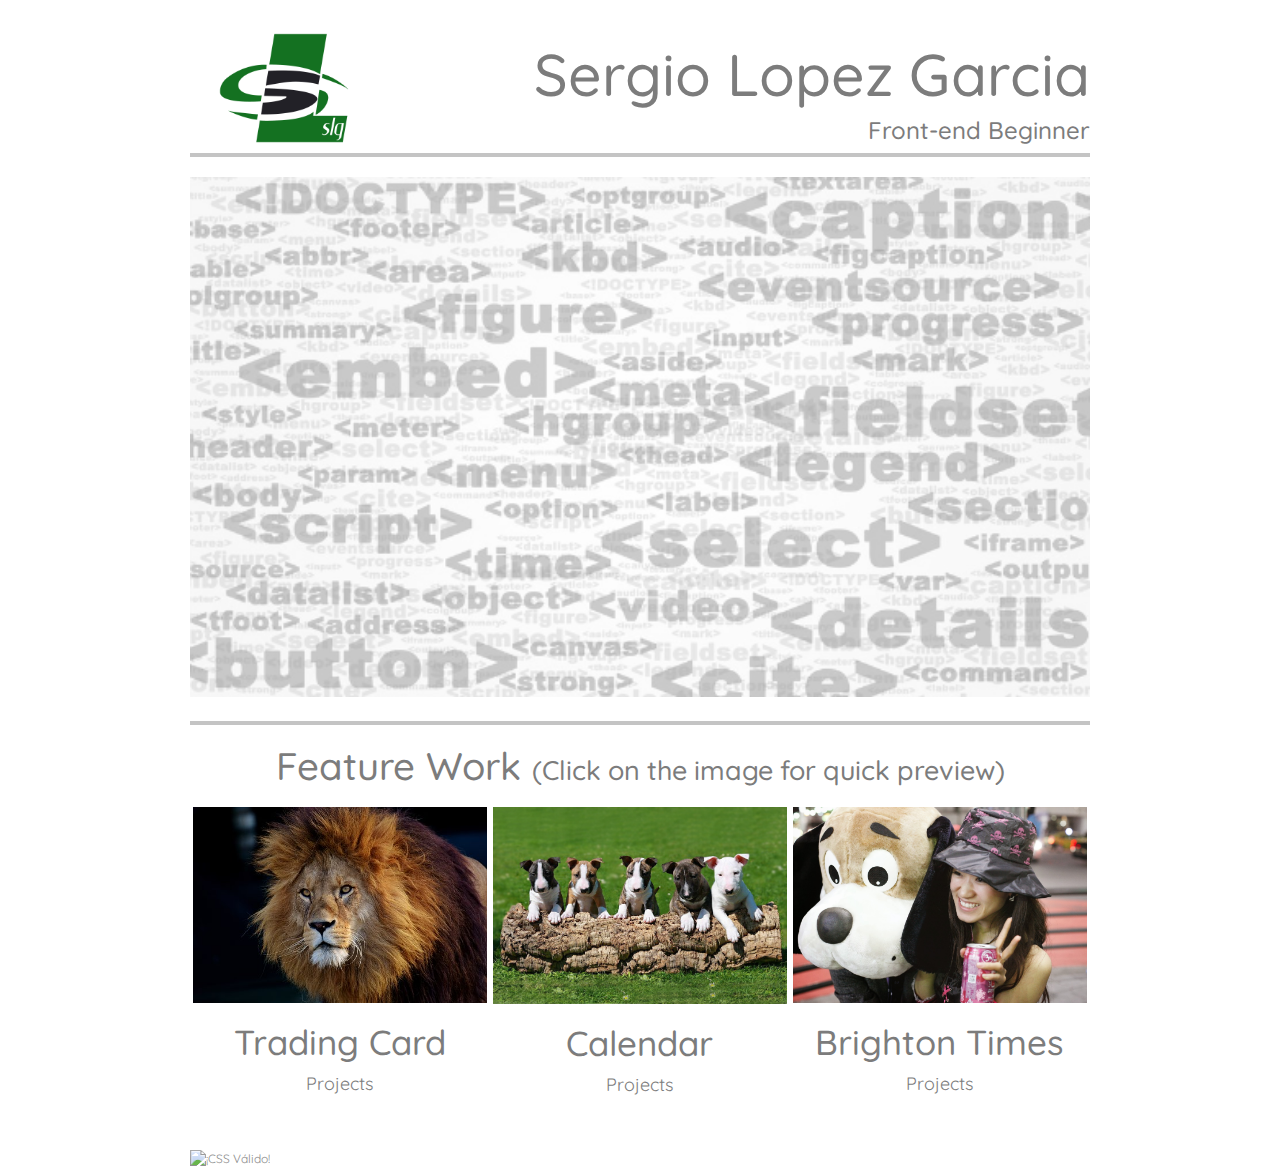
==== Projects/Project1-mockUpPortfolio/sergioPortfolio.html @ f1ad7e10 "SLG|First comment with the base project" ====
<!DOCTYPE html>
<html lang="en">
  <head>
    <meta charset="utf-8">
    <meta name="viewport" content="width=device-width,initial-scale=1">
    <meta http-equiv="X-UA-Compatible" content="IE=edge">
    <title>Sergio's Portfolio</title>
    <link rel="stylesheet" href="css/cssbooth/bootstrap.min.css">
  	<link rel="stylesheet" href="css/main.css">
    <link href="https://fonts.googleapis.com/css?family=Quicksand:300" rel="stylesheet">
  	<script src="js/jquery.js"></script>
    <script src="js/bootstrap.min.js"></script>
  </head>
  <body>
  <header class="header">
      <div class="header__inner">
          <img src="images/main/logo.jpg" class="header__logo" alt="front-end developer tools logo">
      </div>
      <div class="header__description">
          <h1 class="header__title">Sergio Lopez Garcia</h1>
          <h4 class="header__subtitle">Front-end Beginner</h4>
      </div>
  </header>
  <hr>
  <main>
      <section class="content">
          <section class="main__pic">
              <img src="images/main/portada.jpeg" class="img-responsive back__image" alt="coding screen">
          </section>
          <hr>
          <section class="work__title">
                  <h3>Feature Work  <span class="modal__instructions">(Click on the image for quick preview)</span></h3>
          </section>
          <section class="work__items">
              <div class="works top__border">
                  <img src="images/main/lion__thumbnail.jpg" class="work__thumbnail" alt="This is a lion" data-toggle="modal" data-target="#project1">
                  <h2>Trading Card</h2>
                  <p><a href="https://www.google.es/search?dcr=0&source=hp&ei=DTf9WYTDBY6z0gXL2J7ADw&q=html&oq=html&gs_l=psy-ab.3..35i39k1j0i67k1l7j0i131k1j0.1092.1735.0.2251.5.4.0.0.0.0.140.463.1j3.4.0....0...1.1.64.psy-ab..1.4.460.0..0i10k1.0.ST1rk_0pNYI" target="_blank">Projects</a></p>
              </div>
              <div class="works">
                  <img src="images/main/bull__terrier__thumbnail.jpg" class="work__thumbnail" alt="This is a Bull-Terrier" data-toggle="modal" data-target="#project2">
                  <h2>Calendar</h2>
                  <p><a href="https://www.google.es/search?dcr=0&source=hp&ei=DTf9WYTDBY6z0gXL2J7ADw&q=html&oq=html&gs_l=psy-ab.3..35i39k1j0i67k1l7j0i131k1j0.1092.1735.0.2251.5.4.0.0.0.0.140.463.1j3.4.0....0...1.1.64.psy-ab..1.4.460.0..0i10k1.0.ST1rk_0pNYI" target="_blank">Projects</a></p>
              </div>
              <div class="works bottom__border">
                  <img src="images/main/brighton__times__thumbnail.jpg" class="work__thumbnail" alt="Brighton Times cover" data-toggle="modal" data-target="#project3">
                  <h2>Brighton Times</h2>
                  <p><a href="https://www.google.es/search?dcr=0&source=hp&ei=DTf9WYTDBY6z0gXL2J7ADw&q=html&oq=html&gs_l=psy-ab.3..35i39k1j0i67k1l7j0i131k1j0.1092.1735.0.2251.5.4.0.0.0.0.140.463.1j3.4.0....0...1.1.64.psy-ab..1.4.460.0..0i10k1.0.ST1rk_0pNYI" target="_blank">Projects</a></p>
              </div>
          </section>
      </section>
  </main>
  <footer>
          <img src="http://jigsaw.w3.org/css-validator/images/vcss" alt="¡CSS Válido!" class="footer__logo center-block" >
  </footer>

  <div class="modal fade" id="project1" tabindex="-1" role="dialog" aria-labelledby="myModalLabel" aria-hidden="true">
      <div class="modal-dialog">
          <div class="modal-content">
                <div class="modal-header header__lion">
                    <h2 class="modal-title" id="myModalLabel">Animal Trading Card</h2>
                </div>
                <div class="modal-body">
                    <img class="modal__thumbnail" src="images/modals/modal__lion.jpg" alt="Lion trading card">
                    <a href="#"><h4>Full project</h4></a>
                </div>
                <div class="modal-footer">
                    <button type="button" class="btn btn-default btn__lion" data-dismiss="modal">Back to PORTOFOLIO</button>
                </div>
          </div>
      </div>
  </div>
  <div class="modal fade" id="project2" tabindex="-1" role="dialog" aria-labelledby="myModalLabel" aria-hidden="true">
        <div class="modal-dialog">
            <div class="modal-content">
                  <div class="modal-header header__calendar">
                      <h2 class="modal-title" id="myModalLabel2">Bull-Terrier Calendar</h2>
                  </div>
                  <div class="modal-body">
                      <img class="modal__thumbnail" src="images/modals/modal__calendar.jpg" alt="Bull-Terrier calendar">
                      <a href="#"><h4>Full project</h4></a>
                  </div>
                  <div class="modal-footer">
                      <button type="button" class="btn btn-default btn__calendar" data-dismiss="modal">Back to PORTOFOLIO</button>
                  </div>
            </div>
        </div>
    </div>
    <div class="modal fade" id="project3" tabindex="-1" role="dialog" aria-labelledby="myModalLabel" aria-hidden="true">
        <div class="modal-dialog">
            <div class="modal-content">
                  <div class="modal-header header__brighton">
                      <h2 class="modal-title" id="myModalLabel3">The Brighton Times</h2>
                  </div>
                  <div class="modal-body">
                      <img class="modal__thumbnail" src="images/modals/modal__brighton.jpg" alt="The Brighton Times preview">
                      <a href="https://google.es"><h4>Full project</h4></a>
                  </div>
                  <div class="modal-footer">
                      <button type="button" class="btn btn-default btn__brighton" data-dismiss="modal">Back to PORTOFOLIO</button>
                  </div>
            </div>
        </div>
    </div>
  </body>
</html>
---- Projects/Project1-mockUpPortfolio/css/main.css ----
body, html {
  margin: 0;
  padding: 0;
  width: 100%;
  height: 100%;
}

body {
  font-family: 'Quicksand', sans-serif;
  font-size: 12px;
  color: #7c7c7c;
}

header, footer, section, div {
  -webkit-box-sizing: border-box;
  -moz-box-sizing: border-box;
  -ms-box-sizing: border-box;
  box-sizing: border-box;
}

html {
  padding: 10px;
}

/*

******   GENERAL  *******

*/

.header {
  width: 100%;
  display: flex;
  flex-wrap: wrap;
}

.header__inner {
  width: 30%;
}

.header__description {
  width: 70%;
  text-align: right;
}

.header__logo {
  height: 120px;
  margin: 1.5em 0 0 2em;
}

.header__title {
  margin-top: 1.3em;
  font-size: 3.5em;
}

.header__subtitle {
  font-size: 1.8em;
}

/*

******   HEADER   *******

*/

hr {
  border: 2px solid #c4c4c4;
  margin-top: 0;
}

.content {
  width: 100%;
  margin-bottom: 3.5em;
}

.main__pic {
  width: 100%;
  margin-bottom: 2em;
}

.back__image {
  width: 100%;
  max-height: 520px;
  opacity: 0.4;
}

/*

******   BACKGROUND IMAGE   *******

*/

.work__title {
  width: 100%;
  margin-bottom: 1em;
}

.work__title h3 {
  font-size: 2.5em;
  margin: 0 0 0.5em;
  text-align: center;
}

.modal__instructions {
  font-size: 0.7em;
}

.work__items {
  width:100%;
  display: flex;
  flex-wrap: wrap;
}

.works {
  width: 33.33%;
  text-align: center;
}

.work__thumbnail {
  width: 98%;
}

.works h2 {
  font-size: 2em;
}

.works a {
  text-decoration: none;
  font-size: 1.2em;
  color: #7c7c7c;
}

/*

******   FEATURE WORKS  *******

*/

.footer__logo {
  height: 25px;
  margin-bottom: 2em;
  opacity: 0.9;
}

/*

******   FOOTER  *******

*/

.modal-dialog {
  width: 450px;
  margin-left: auto;
  margin-right: auto;
}

.modal-content {
  text-align: center;
}

.modal__thumbnail {
	max-height: 450px;
  min-width: 200px;
}

.modal-body a {
  color: #7c7c7c;
}

.header__lion,
.btn__lion {
  background-color: #c86511;
  color: #fff;
}

.header__calendar,
.btn__calendar {
  background-color: #ff7e6d;
  color: #fff;
}

.header__brighton,
.btn__brighton {
  background-color: #c6a4cf;
  color: #fff;
}

.btn {
  font-size: 1.5em;
}

/*

******   MODALS  *******

*/

@media screen and (max-width: 599px) {
  .header__logo {
    height: 70px;
    margin: 0.5em 0 0 0.5em;
  }
  .header__title {
    margin-top: 1em;
    font-size: 1.9em;
  }
  .header__subtitle {
    font-size: 1.1em;
  }
  hr {
    margin-bottom: 1em;
  }
  .content {
    margin-bottom: 1.5em;
  }
  .main__pic {
    margin-bottom: 1em;
  }
  .back__image {
    min-height: 150px;
    max-height: 355px;
  }
  .work__title {
    margin-bottom: 1em;
  }
  .work__title h3 {
    font-size: 1.5em;
    margin: 0 0 0.5em;
  }
  .modal__instructions {
    font-size: 0.55em;
  }
  .works {
    width: 100%;
    display: inline-table;
    border-top: 2px solid #c4c4c4;
    border-bottom: 2px solid #c4c4c4;
  }
  .top__border {
    border-top: 4px solid #c4c4c4;
  }
  .bottom__border {
    border-bottom: 4px solid #c4c4c4;
  }
  .work__thumbnail {
    width: 70%;
    max-height: 290px;
    padding-top: 2em;
  }
  .works h2 {
    margin-top: 0.7em;
    font-size: 1.9em;
    max-height: 20px;
  }
  .modal-dialog {
    width: 310px;
    height: 600px;
    margin-top: 0;
  }
  .modal-header,
  .modal-body,
  .modal-footer {
    padding: 5px;
  }
  .modal-title {
    font-size: 1.7em;
  }
  .modal__thumbnail {
  	max-height: 450px;
    min-width: 150px;
    max-width: 290px;
  }
  .btn {
    font-size: 1em;
  }
}

@media screen and (min-width: 450px) and (max-width: 599px) {
  .header__logo {
    height: 90px;
  }
  .header__title {
    font-size: 2.7em;
    margin-top: 0.7em;
  }
  .header__subtitle {
    font-size: 1.8em;
  }
  .work__title h3 {
    font-size: 1.8em;
  }
  .works h2 {
    font-size: 2.2em;
  }
  .works a {
    font-size: 1.5em;
  }
}

@media screen and (min-width: 400px) and (max-width:599px) {
  .modal__instructions {
    font-size: 0.7em;
  }
}

@media screen and (min-width: 749px) {
  .works h2 {
    font-size: 2.3em;
  }
  .modal-dialog {
    width: 510px;
    height: 800px;
    margin-top: 0;
  }
  .modal-header,
  .modal-body,
  .modal-footer {
    padding: 10px;
  }
  .modal-title {
    font-size: 2.3em;
  }
  .modal__thumbnail {
  	max-height: 650px;
    min-width: 150px;
    max-width: 470px;
  }
  .btn {
    font-size: 1.5em;
  }
}

@media screen and (min-width: 749px) and (min-heigth: 950px) {
  .modal-dialog {
    width: 710px;
    height: 900px;
    margin-top: 0;
  }
  .modal-header,
  .modal-body,
  .modal-footer {
    padding: 15px;
  }
  .modal-title {
    font-size: 2.3em;
  }
  .modal__thumbnail {
  	max-height: 750px;
    min-width: 150px;
    max-width: 670px;
  }
}

@media screen and (min-width: 900px) {
  body {
    width: 900px;
    margin-left: auto;
    margin-right: auto;
  }
  .header__title {
    margin-top: 0.55em;
    font-size: 4.9em;
  }
  .header__subtitle {
    font-size: 2em;
  }
  .work__title h3 {
    font-size: 3.2em;
  }
  .works h2 {
    font-size: 2.9em;
  }
  .works a {
    font-size: 1.5em;
  }
}

/*

******   RESPONSIVENESS  *******

*/
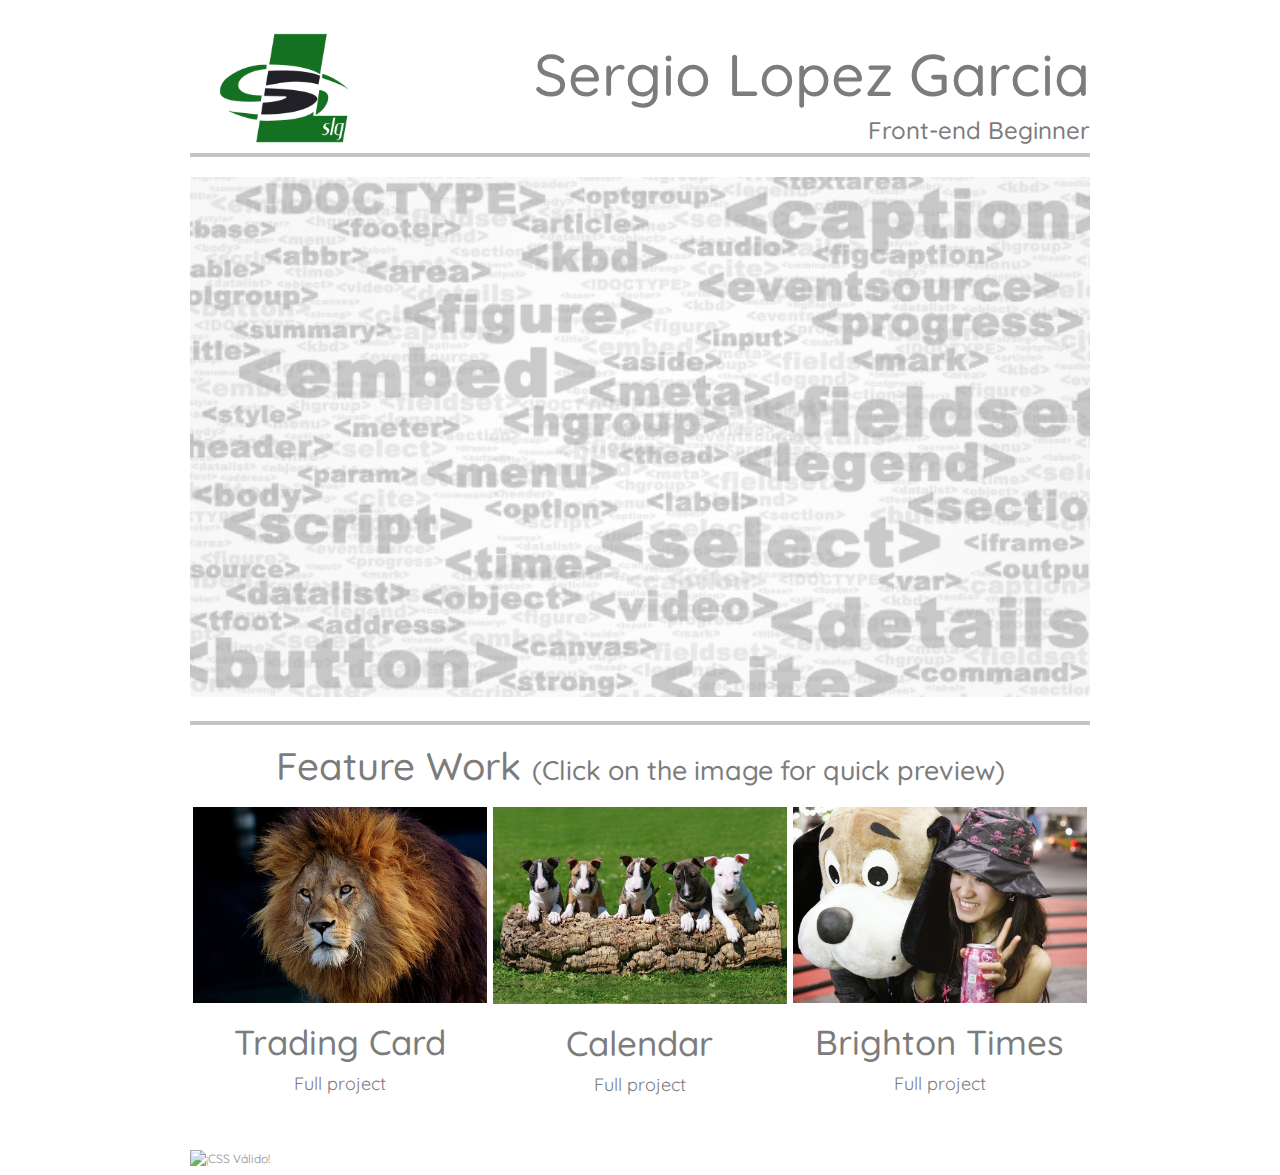
==== commit d203c325: "SLG|Links to Project added" ====
--- a/Projects/Project1-mockUpPortfolio/sergioPortfolio.html
+++ b/Projects/Project1-mockUpPortfolio/sergioPortfolio.html
@@ -35,17 +35,17 @@
               <div class="works top__border">
                   <img src="images/main/lion__thumbnail.jpg" class="work__thumbnail" alt="This is a lion" data-toggle="modal" data-target="#project1">
                   <h2>Trading Card</h2>
-                  <p><a href="https://www.google.es/search?dcr=0&source=hp&ei=DTf9WYTDBY6z0gXL2J7ADw&q=html&oq=html&gs_l=psy-ab.3..35i39k1j0i67k1l7j0i131k1j0.1092.1735.0.2251.5.4.0.0.0.0.140.463.1j3.4.0....0...1.1.64.psy-ab..1.4.460.0..0i10k1.0.ST1rk_0pNYI" target="_blank">Projects</a></p>
+                  <p><a href="https://github.com/sergiolopgar/google-scholarship/tree/master/Lessons/Lesson1-animalTradingCar" target="_blank">Full project</a></p>
               </div>
               <div class="works">
                   <img src="images/main/bull__terrier__thumbnail.jpg" class="work__thumbnail" alt="This is a Bull-Terrier" data-toggle="modal" data-target="#project2">
                   <h2>Calendar</h2>
-                  <p><a href="https://www.google.es/search?dcr=0&source=hp&ei=DTf9WYTDBY6z0gXL2J7ADw&q=html&oq=html&gs_l=psy-ab.3..35i39k1j0i67k1l7j0i131k1j0.1092.1735.0.2251.5.4.0.0.0.0.140.463.1j3.4.0....0...1.1.64.psy-ab..1.4.460.0..0i10k1.0.ST1rk_0pNYI" target="_blank">Projects</a></p>
+                  <p><a href="https://github.com/sergiolopgar/google-scholarship/tree/master/Lessons/Lesson1a-dogCalendar" target="_blank">Full project</a></p>
               </div>
               <div class="works bottom__border">
                   <img src="images/main/brighton__times__thumbnail.jpg" class="work__thumbnail" alt="Brighton Times cover" data-toggle="modal" data-target="#project3">
                   <h2>Brighton Times</h2>
-                  <p><a href="https://www.google.es/search?dcr=0&source=hp&ei=DTf9WYTDBY6z0gXL2J7ADw&q=html&oq=html&gs_l=psy-ab.3..35i39k1j0i67k1l7j0i131k1j0.1092.1735.0.2251.5.4.0.0.0.0.140.463.1j3.4.0....0...1.1.64.psy-ab..1.4.460.0..0i10k1.0.ST1rk_0pNYI" target="_blank">Projects</a></p>
+                  <p><a href="https://github.com/sergiolopgar/google-scholarship/tree/master/Lessons/Lesson4-theBrightonTimes/myProject" target="_blank">Full project</a></p>
               </div>
           </section>
       </section>
@@ -62,7 +62,7 @@
                 </div>
                 <div class="modal-body">
                     <img class="modal__thumbnail" src="images/modals/modal__lion.jpg" alt="Lion trading card">
-                    <a href="#"><h4>Full project</h4></a>
+                    <a href="https://github.com/sergiolopgar/google-scholarship/tree/master/Lessons/Lesson1-animalTradingCar" target="_blank"><h4>Full project</h4></a>
                 </div>
                 <div class="modal-footer">
                     <button type="button" class="btn btn-default btn__lion" data-dismiss="modal">Back to PORTOFOLIO</button>
@@ -78,7 +78,7 @@
                   </div>
                   <div class="modal-body">
                       <img class="modal__thumbnail" src="images/modals/modal__calendar.jpg" alt="Bull-Terrier calendar">
-                      <a href="#"><h4>Full project</h4></a>
+                      <a href="https://github.com/sergiolopgar/google-scholarship/tree/master/Lessons/Lesson1a-dogCalendar" target="_blank"><h4>Full project</h4></a>
                   </div>
                   <div class="modal-footer">
                       <button type="button" class="btn btn-default btn__calendar" data-dismiss="modal">Back to PORTOFOLIO</button>
@@ -94,7 +94,7 @@
                   </div>
                   <div class="modal-body">
                       <img class="modal__thumbnail" src="images/modals/modal__brighton.jpg" alt="The Brighton Times preview">
-                      <a href="https://google.es"><h4>Full project</h4></a>
+                      <a href="https://github.com/sergiolopgar/google-scholarship/tree/master/Lessons/Lesson4-theBrightonTimes/myProject" target="_blank"><h4>Full project</h4></a>
                   </div>
                   <div class="modal-footer">
                       <button type="button" class="btn btn-default btn__brighton" data-dismiss="modal">Back to PORTOFOLIO</button>
